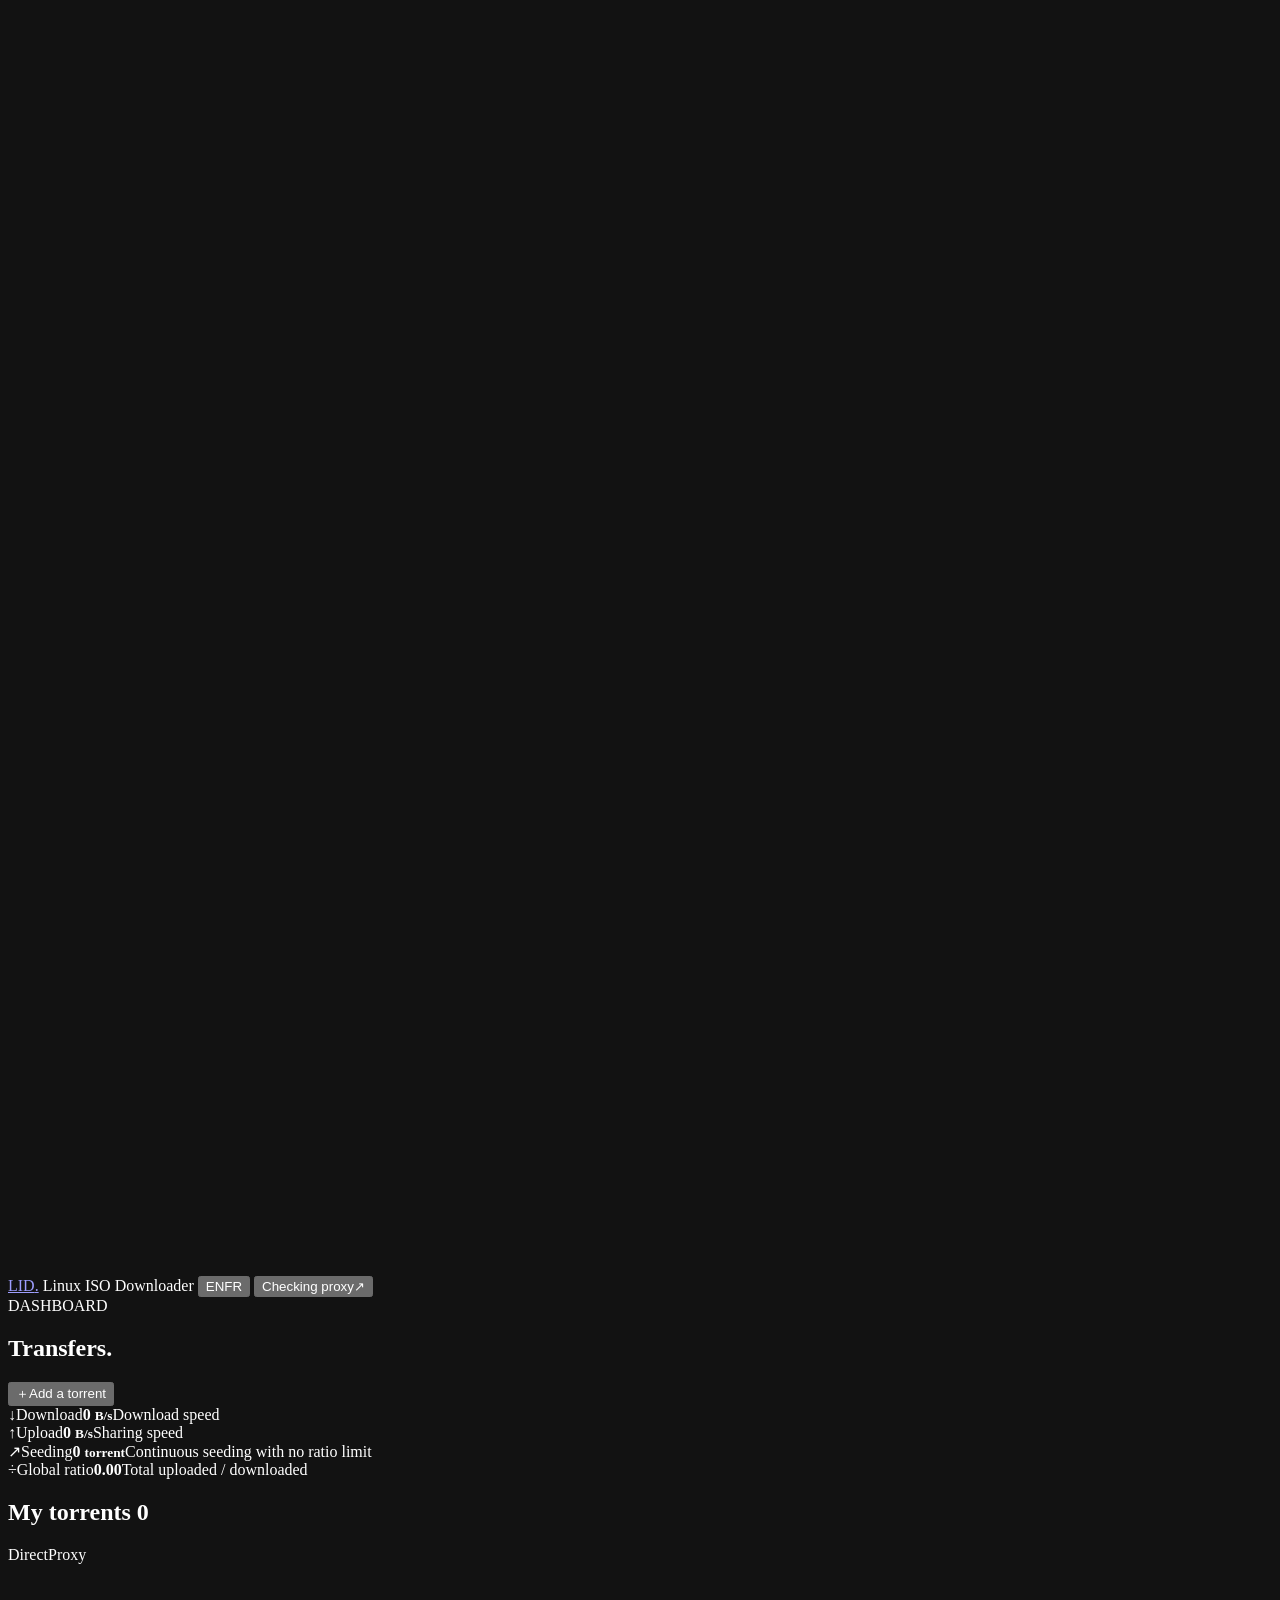
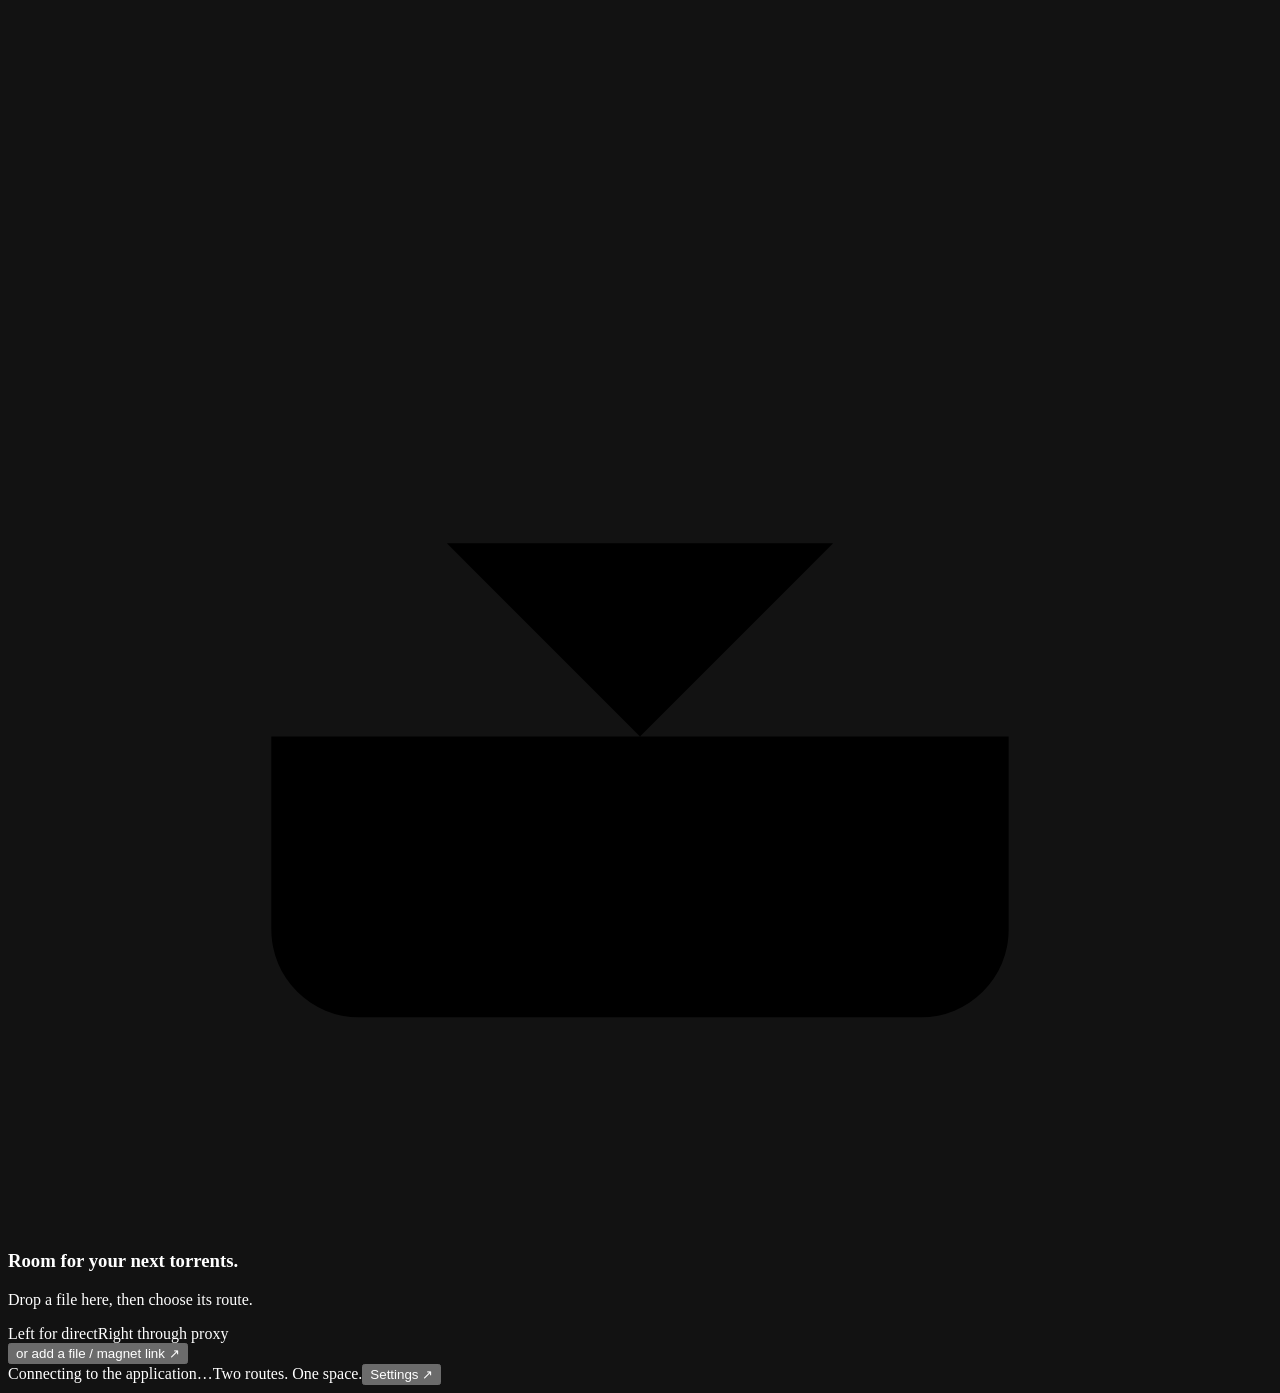
==== app/static/index.html @ afdf54bb "Publish Linux ISO Downloader" ====
<!doctype html>
<html lang="en">
  <head>
    <meta charset="utf-8" />
    <meta name="viewport" content="width=device-width, initial-scale=1" />
    <meta name="color-scheme" content="dark" />
    <meta name="theme-color" content="#101113" />
    <title>LID — Linux ISO Downloader</title>
    <link rel="icon" href="/static/icon.svg" type="image/svg+xml" />
    <link rel="stylesheet" href="/static/style.css" />
    <script src="/static/app.js" type="module"></script>
  </head>
  <body>
    <header class="header">
      <a class="brand" href="/" aria-label="LID, home" data-i18n-aria="app.home"
        ><svg viewBox="0 0 32 32" aria-hidden="true">
          <path d="M6 8v16M16 4v24M26 8v16" /></svg
        ><span>LID<span class="brand-dot">.</span></span></a
      >
      <span class="header-label" data-i18n="header.tagline"
        >Linux ISO Downloader</span
      >
      <button id="language-toggle" class="language-toggle" type="button">
        <span data-language="en" class="active">EN</span
        ><i aria-hidden="true"></i><span data-language="fr">FR</span>
      </button>
      <button
        id="proxy-status"
        class="status-button"
        aria-label="Proxy status"
        data-i18n-aria="header.proxy"
      >
        <span class="dot checking" id="proxy-dot"></span
        ><span id="proxy-short">Checking proxy</span
        ><span class="chevron">↗</span>
      </button>
    </header>

    <main>
      <section class="page-heading">
        <div>
          <span class="eyebrow" data-i18n="dashboard">DASHBOARD</span>
          <h1>
            <span data-i18n="transfers">Transfers</span
            ><span class="heading-dot">.</span>
          </h1>
        </div>
        <button class="button primary" id="add-button">
          <span class="add-icon" aria-hidden="true">＋</span
          ><span data-i18n="add.open">Add a torrent</span>
        </button>
      </section>
      <section
        class="metrics"
        aria-label="Global activity"
        data-i18n-aria="metrics.activity"
      >
        <div class="metric">
          <span class="metric-label"
            ><span class="metric-icon blue">↓</span
            ><span data-i18n="metrics.download">Download</span></span
          ><strong id="total-down">0 <small>B/s</small></strong
          ><span class="metric-note" data-i18n="metrics.download_note"
            >Download speed</span
          >
        </div>
        <div class="metric">
          <span class="metric-label"
            ><span class="metric-icon red">↑</span
            ><span data-i18n="metrics.upload">Upload</span></span
          ><strong id="total-up">0 <small>B/s</small></strong
          ><span class="metric-note" data-i18n="metrics.upload_note"
            >Sharing speed</span
          >
        </div>
        <div class="metric">
          <span class="metric-label"
            ><span class="metric-icon neutral">↗</span
            ><span data-i18n="metrics.seeding">Seeding</span></span
          ><strong id="total-seeding">0 <small>torrent</small></strong
          ><span class="metric-note" data-i18n="metrics.seeding_note"
            >Continuous seeding with no ratio limit</span
          >
        </div>
        <div class="metric">
          <span class="metric-label"
            ><span class="metric-icon neutral">÷</span
            ><span data-i18n="metrics.ratio">Global ratio</span></span
          ><strong id="global-ratio">0.00</strong
          ><span class="metric-note" data-i18n="metrics.ratio_note"
            >Total uploaded / downloaded</span
          >
        </div>
      </section>

      <section class="transfers" aria-labelledby="list-title">
        <div class="list-heading">
          <h2 id="list-title">
            <span data-i18n="list.title">My torrents</span>
            <span id="torrent-count" class="count">0</span>
          </h2>
          <div class="route-legend">
            <span
              ><i class="blue-bg"></i
              ><span data-i18n="list.direct">Direct</span></span
            ><span
              ><i class="red-bg"></i
              ><span data-i18n="list.proxy">Proxy</span></span
            >
          </div>
        </div>
        <div
          id="connection-error"
          class="inline-error"
          role="status"
          hidden
        ></div>
        <div id="empty" class="empty">
          <div class="empty-art" aria-hidden="true">
            <svg viewBox="0 0 72 72">
              <path
                d="M36 13v31m-11-11 11 11 11-11M15 44v11a5 5 0 0 0 5 5h32a5 5 0 0 0 5-5V44"
              /></svg
            ><span class="empty-orbit blue-orbit"></span
            ><span class="empty-orbit red-orbit"></span>
          </div>
          <h3 data-i18n="empty.title">Room for your next torrents.</h3>
          <p data-i18n="empty.text">Drop a file here, then choose its route.</p>
          <div class="empty-routes">
            <span
              ><i class="blue-bg"></i
              ><span data-i18n="empty.left">Left for direct</span></span
            ><span
              ><i class="red-bg"></i
              ><span data-i18n="empty.right">Right through proxy</span></span
            >
          </div>
          <button class="text-button" id="empty-add">
            <span data-i18n="empty.add">or add a file / magnet link</span>
            <span aria-hidden="true">↗</span>
          </button>
        </div>
        <div class="table-labels" id="table-labels" hidden>
          <span data-i18n="list.torrent">TORRENT</span
          ><span data-i18n="list.progress">PROGRESS</span
          ><span data-i18n="list.transfer">DOWNLOAD / UPLOAD</span
          ><span data-i18n="list.actions">ACTIONS</span>
        </div>
        <div
          id="torrent-list"
          aria-label="Torrent list"
          data-i18n-aria="list.aria"
        ></div>
      </section>
      <footer class="footer">
        <span
          ><span class="tiny-dot" id="live-dot"></span
          ><span id="live-label" data-i18n="footer.connecting"
            >Connecting to the application…</span
          ></span
        ><span data-i18n="footer.tagline">Two routes. One space.</span
        ><button
          id="storage-button"
          class="text-button"
          data-i18n="settings.open"
        >
          Settings ↗
        </button>
      </footer>
    </main>

    <div id="drop-overlay" class="drop-overlay" hidden>
      <div class="drop-zone direct-zone" data-drop-mode="direct">
        <div class="drop-inner">
          <span class="drop-number">01 / DIRECT</span>
          <div class="drop-icon">↓</div>
          <h2 data-i18n="drop.direct_title">Download directly</h2>
          <p data-i18n="drop.direct_text">Uses your Internet connection.</p>
          <span class="drop-action"
            ><span data-i18n="drop.left">Drop on the left</span
            ><span>↙</span></span
          >
        </div>
      </div>
      <div class="drop-zone proxy-zone" data-drop-mode="proxy">
        <div class="drop-inner">
          <span class="drop-number">02 / PROXY SOCKS5</span>
          <div class="drop-icon">↘</div>
          <h2 data-i18n="drop.proxy_title">Download through proxy</h2>
          <p data-i18n="drop.proxy_text">
            Transfer exclusively through the proxy.
          </p>
          <span class="drop-action"
            ><span data-i18n="drop.right">Drop on the right</span
            ><span>↘</span></span
          >
        </div>
      </div>
      <span class="drop-hint" data-i18n="drop.hint"
        >.torrent · Release the file in the route you want</span
      >
    </div>

    <dialog id="add-dialog">
      <div class="dialog-heading">
        <div>
          <span class="eyebrow" data-i18n="add.eyebrow">NEW TRANSFER</span>
          <h2 data-i18n="add.title">Choose a route.</h2>
        </div>
        <button class="icon-button dialog-close" aria-label="Close" data-i18n-aria="add.close">✕</button>
      </div>
      <div
        class="mode-picker"
        aria-label="Transfer mode"
        data-i18n-aria="add.mode_aria"
      >
        <button
          class="mode-choice direct-choice"
          data-mode="direct"
          aria-pressed="false"
        >
          <span class="choice-icon">↓</span><strong>Direct</strong
          ><span data-i18n="add.direct_note"
            >Your Internet connection</span
          ></button
        ><button
          class="mode-choice proxy-choice"
          data-mode="proxy"
          aria-pressed="false"
        >
          <span class="choice-icon">↘</span><strong>Proxy</strong
          ><span id="proxy-choice-address">SOCKS5</span>
        </button>
      </div>
      <p class="mode-help" id="mode-help" data-i18n="add.mode_help">
        The route is preserved during download and seeding.
      </p>
      <button class="button file-button" id="pick-files" disabled>
        <span>＋</span><span data-i18n="add.files">Choose .torrent files</span>
      </button>
      <input
        type="file"
        id="file-input"
        accept=".torrent,application/x-bittorrent"
        multiple
        hidden
      />
      <div class="divider">
        <span data-i18n="add.or_magnet">OR A MAGNET LINK</span>
      </div>
      <form id="magnet-form">
        <label for="magnet-input" class="sr-only" data-i18n="add.magnet_label"
          >Magnet link</label
        ><input
          id="magnet-input"
          type="text"
          placeholder="magnet:?xt=urn:btih:…"
          autocomplete="off"
          spellcheck="false"
          required
          maxlength="32768"
        /><button
          type="submit"
          id="magnet-submit"
          class="button primary"
          disabled
        >
          <span data-i18n="add.magnet">Add link</span><span>↗</span>
        </button>
      </form>
      <p id="add-error" class="form-error" role="alert" hidden></p>
    </dialog>

    <dialog id="folders-dialog" class="settings-dialog" aria-labelledby="folders-title">
      <div class="dialog-heading">
        <div>
          <span class="eyebrow" data-i18n="settings.eyebrow">CONFIGURATION</span>
          <h2 id="folders-title" data-i18n="settings.title">LID settings.</h2>
          <span class="sr-only" data-i18n="folders.title">Your folders.</span>
        </div>
        <div class="settings-heading-actions">
          <button id="settings-language-toggle" class="language-toggle" type="button" data-i18n-aria="language.toggle">
            <span data-language="en" class="active">EN</span><i aria-hidden="true"></i><span data-language="fr">FR</span>
          </button>
          <button class="icon-button dialog-close" aria-label="Close" data-i18n-aria="add.close">✕</button>
        </div>
      </div>
      <div id="setup-banner" class="setup-banner" hidden>
        <strong data-i18n="settings.welcome">Welcome to LID.</strong>
        <span data-i18n="settings.setup_note">Torrent engines stay stopped until this configuration is saved.</span>
      </div>
      <nav class="settings-steps" aria-label="Configuration steps" data-i18n-aria="settings.steps_aria">
        <button type="button" data-step-button="1" aria-current="step" data-i18n-aria="settings.step_storage"><b>1</b><span data-i18n="settings.step_storage">Storage</span></button>
        <button type="button" data-step-button="2" data-i18n-aria="settings.step_connections"><b>2</b><span data-i18n="settings.step_connections">Connections</span></button>
        <button type="button" data-step-button="3" data-i18n-aria="settings.step_performance"><b>3</b><span data-i18n="settings.step_performance">Performance</span></button>
      </nav>
      <form id="folder-settings-form">
        <section class="settings-page" data-step="1">
          <h3 data-i18n="settings.storage_title">Storage</h3>
          <p class="mode-help" data-i18n="settings.storage_help">Choose folders on the machine running LID. They must be separate and cannot be symbolic links.</p>
          <label for="downloads-folder" class="folder-label" data-i18n="folders.incoming">Downloads in progress</label>
          <div class="folder-input-row"><input id="downloads-folder" type="text" required maxlength="4096" autocomplete="off" spellcheck="false" /><button class="button" type="button" data-browse-field="downloads-folder" data-i18n="folders.browse">Browse</button></div>
          <label for="completed-folder" class="folder-label" data-i18n="folders.completed">Completed downloads</label>
          <div class="folder-input-row"><input id="completed-folder" type="text" maxlength="4096" autocomplete="off" spellcheck="false" data-i18n-placeholder="folders.completed_placeholder" /><button class="button" type="button" data-browse-field="completed-folder" data-i18n="folders.browse">Browse</button></div>
          <label class="folder-toggle"><input id="move-enabled" type="checkbox" disabled /><span data-i18n="folders.move">Move completed downloads</span></label>
          <label for="state-folder" class="folder-label" data-i18n="settings.state_folder">Internal LID data</label>
          <div class="folder-input-row"><input id="state-folder" type="text" required maxlength="4096" autocomplete="off" spellcheck="false" /><button class="button" type="button" data-browse-field="state-folder" data-i18n="folders.browse">Browse</button></div>
          <p class="mode-help" data-i18n="settings.state_help">Changing this folder restarts LID and safely moves resume data and indexes.</p>
        </section>

        <section class="settings-page" data-step="2" hidden>
          <h3 data-i18n="settings.connections_title">Connections</h3>
          <div class="settings-grid">
            <label><span data-i18n="settings.web_host">Local web address</span><select id="server-host"><option value="127.0.0.1">127.0.0.1 (IPv4)</option><option value="::1">::1 (IPv6)</option></select></label>
            <label><span data-i18n="settings.web_port">Web port</span><input id="server-port" type="number" min="1024" max="65535" required /></label>
            <label><span data-i18n="settings.direct_port">Direct TCP / UDP port</span><input id="direct-port" type="number" min="1024" max="65535" required /></label>
            <label class="check-field"><input id="direct-upnp" type="checkbox" /><span data-i18n="settings.upnp">Enable UPnP for direct transfers</span></label>
          </div>
          <div class="settings-group proxy-settings">
            <label class="folder-toggle"><input id="proxy-enabled" type="checkbox" /><span data-i18n="settings.proxy_enabled">Enable SOCKS5 proxy mode</span></label>
            <div class="settings-grid" data-proxy-fields>
              <label><span data-i18n="settings.proxy_host">Proxy host</span><input id="proxy-host" type="text" maxlength="253" /></label>
              <label><span data-i18n="settings.proxy_port">Proxy port</span><input id="proxy-port" type="number" min="1" max="65535" /></label>
              <label><span data-i18n="settings.proxy_username">Username</span><input id="proxy-username" type="text" autocomplete="username" /></label>
              <label><span data-i18n="settings.proxy_password">Password</span><input id="proxy-password" type="password" autocomplete="new-password" data-i18n-placeholder="settings.password_keep" /></label>
              <label><span data-i18n="settings.proxy_udp">UDP through proxy</span><select id="proxy-udp"><option value="auto" data-i18n="settings.udp_auto">Automatic, TCP fallback</option><option value="off" data-i18n="settings.udp_off">Disabled</option></select></label>
              <label class="check-field"><input id="proxy-clear-password" type="checkbox" /><span data-i18n="settings.clear_password">Delete saved password</span></label>
            </div>
            <button class="button proxy-test" id="settings-proxy-test" type="button" data-i18n="settings.test_proxy">Test proxy</button>
            <p id="settings-proxy-result" class="mode-help" role="status"></p>
          </div>
          <details class="advanced-settings">
            <summary data-i18n="settings.advanced">Advanced</summary>
            <div class="settings-grid">
              <label><span data-i18n="settings.timeout">Proxy timeout (seconds)</span><input id="proxy-timeout" type="number" min="0.2" max="60" step="0.1" required /></label>
              <label><span data-i18n="settings.check_interval">Health check interval (seconds)</span><input id="proxy-check-interval" type="number" min="2" max="600" step="0.1" required /></label>
              <label><span data-i18n="settings.dns_server">Remote DNS server</span><input id="proxy-dns" type="text" required /></label>
              <label class="wide"><span data-i18n="settings.dht_nodes">DHT bootstrap nodes (one host:port per line)</span><textarea id="proxy-dht" rows="3"></textarea></label>
            </div>
          </details>
        </section>

        <section class="settings-page" data-step="3" hidden>
          <h3 data-i18n="settings.performance_title">Performance and review</h3>
          <p class="mode-help" data-i18n="settings.performance_help">Limits are in bytes per second. Use 0 for unlimited bandwidth.</p>
          <div class="settings-grid">
            <label><span data-i18n="settings.upload_limit">Upload limit (B/s)</span><input id="upload-limit" type="number" min="0" step="1" required /></label>
            <label><span data-i18n="settings.download_limit">Download limit (B/s)</span><input id="download-limit" type="number" min="0" step="1" required /></label>
            <label><span data-i18n="settings.connections">Connection limit</span><input id="connections-limit" type="number" min="10" max="10000" required /></label>
            <label><span data-i18n="settings.file_pool">Open file pool</span><input id="file-pool-size" type="number" min="10" max="10000" required /></label>
            <label><span data-i18n="settings.save_interval">Resume save interval (seconds)</span><input id="save-interval" type="number" min="1" max="600" step="0.1" required /></label>
          </div>
          <div id="settings-review" class="settings-review"></div>
          <p id="settings-load-error" class="form-error" hidden></p>
        </section>

        <div class="settings-actions">
          <button class="button" id="settings-previous" type="button" data-i18n="settings.previous" hidden>Previous</button>
          <span></span>
          <button class="button primary" id="settings-next" type="button" data-i18n="settings.next">Next</button>
          <button class="button primary" id="folders-save" type="submit" data-i18n="settings.save" hidden>Save settings</button>
        </div>
      </form>
      <section
        id="folder-browser"
        hidden
        aria-label="Folder browser"
        data-i18n-aria="folders.browser_aria"
      >
        <div id="folder-shortcuts" class="folder-shortcuts"></div>
        <form id="browser-path-form" class="folder-input-row">
          <label
            for="browser-path"
            class="sr-only"
            data-i18n="folders.path_label"
            >Path to browse</label
          ><input
            id="browser-path"
            type="text"
            maxlength="4096"
            autocomplete="off"
            spellcheck="false"
          /><button class="button" type="submit" data-i18n="folders.go">
            Go
          </button>
        </form>
        <button
          class="text-button folder-parent"
          id="folder-parent"
          type="button"
        >
          <span data-i18n="folders.parent">↑ Parent folder</span>
        </button>
        <p
          id="folder-loading"
          class="mode-help"
          role="status"
          hidden
          data-i18n="folders.loading"
        >
          Reading folders…
        </p>
        <div
          id="folder-list"
          class="folder-list"
          aria-label="Subfolders"
          data-i18n-aria="folders.subfolders"
        ></div>
        <p id="folder-empty" class="mode-help" hidden data-i18n="folders.empty">
          No accessible subfolders.
        </p>
        <button
          class="text-button"
          id="folder-more"
          type="button"
          hidden
          data-i18n="folders.more"
        >
          Show more
        </button>
        <div class="folder-browser-actions">
          <button
            class="button"
            id="folder-back"
            type="button"
            data-i18n="folders.back"
          >
            Back</button
          ><button
            class="button primary"
            id="folder-choose"
            type="button"
            data-i18n="folders.choose"
          >
            Choose this folder
          </button>
        </div>
      </section>
      <section id="settings-restarting" class="settings-restarting" hidden role="status">
        <span class="restart-spinner" aria-hidden="true"></span>
        <h3 data-i18n="settings.restarting">LID is restarting…</h3>
        <p data-i18n="settings.restarting_help">This page will reconnect automatically.</p>
        <a id="settings-future-url" class="text-button" href="#"></a>
      </section>
      <p id="folders-error" class="form-error" role="alert" hidden></p>
    </dialog>
    <dialog id="proxy-dialog">
      <div class="dialog-heading">
        <div>
          <span class="eyebrow" data-i18n="proxy.eyebrow">CONNECTION</span>
          <h2 data-i18n="proxy.title">Your proxy.</h2>
        </div>
        <button
          class="icon-button dialog-close"
          aria-label="Close"
          data-i18n-aria="add.close"
        >
          ✕
        </button>
      </div>
      <p class="proxy-address" id="proxy-address">—</p>
      <p id="proxy-message" class="proxy-message">Checking…</p>
      <dl class="diagnostic-list">
        <div>
          <dt data-i18n="proxy.tcp">TCP traffic</dt>
          <dd id="tcp-result">Pending</dd>
        </div>
        <div>
          <dt data-i18n="proxy.udp">UDP relay</dt>
          <dd id="udp-result">Pending</dd>
        </div>
        <div>
          <dt data-i18n="proxy.last_check">Last check</dt>
          <dd id="checked-at">—</dd>
        </div>
        <div>
          <dt data-i18n="proxy.audit">Leak audit</dt>
          <dd data-i18n="proxy.not_certified">Not certified</dd>
        </div>
      </dl>
      <p class="diagnostic-note" data-i18n="proxy.note">
        The connection test checks access to the proxy. The network traffic
        audit is a separate control; this test does not provide an absolute
        guarantee.
      </p>
      <button class="button file-button" id="recheck" data-i18n="proxy.recheck">
        Check connection ↗
      </button>
    </dialog>
    <div
      id="toast-region"
      class="toast-region"
      aria-live="polite"
      aria-atomic="false"
    ></div>
  </body>
</html>
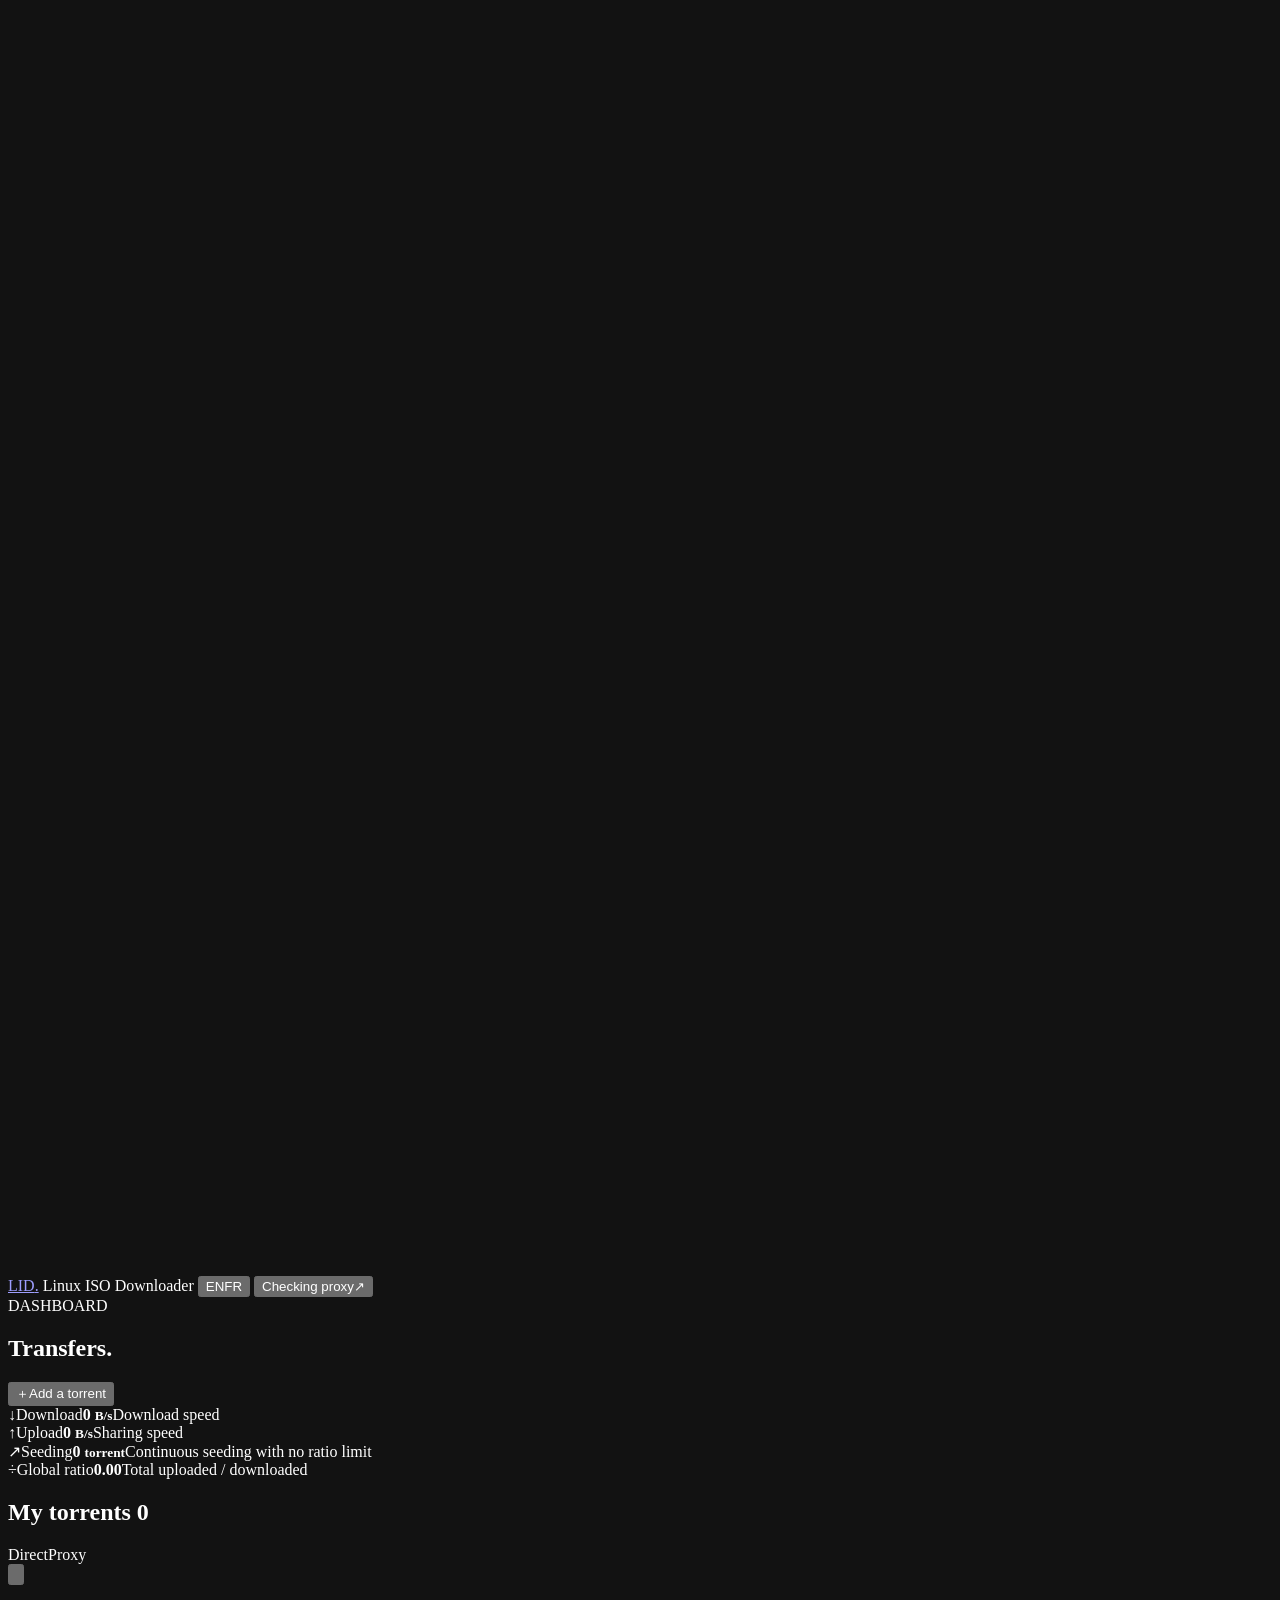
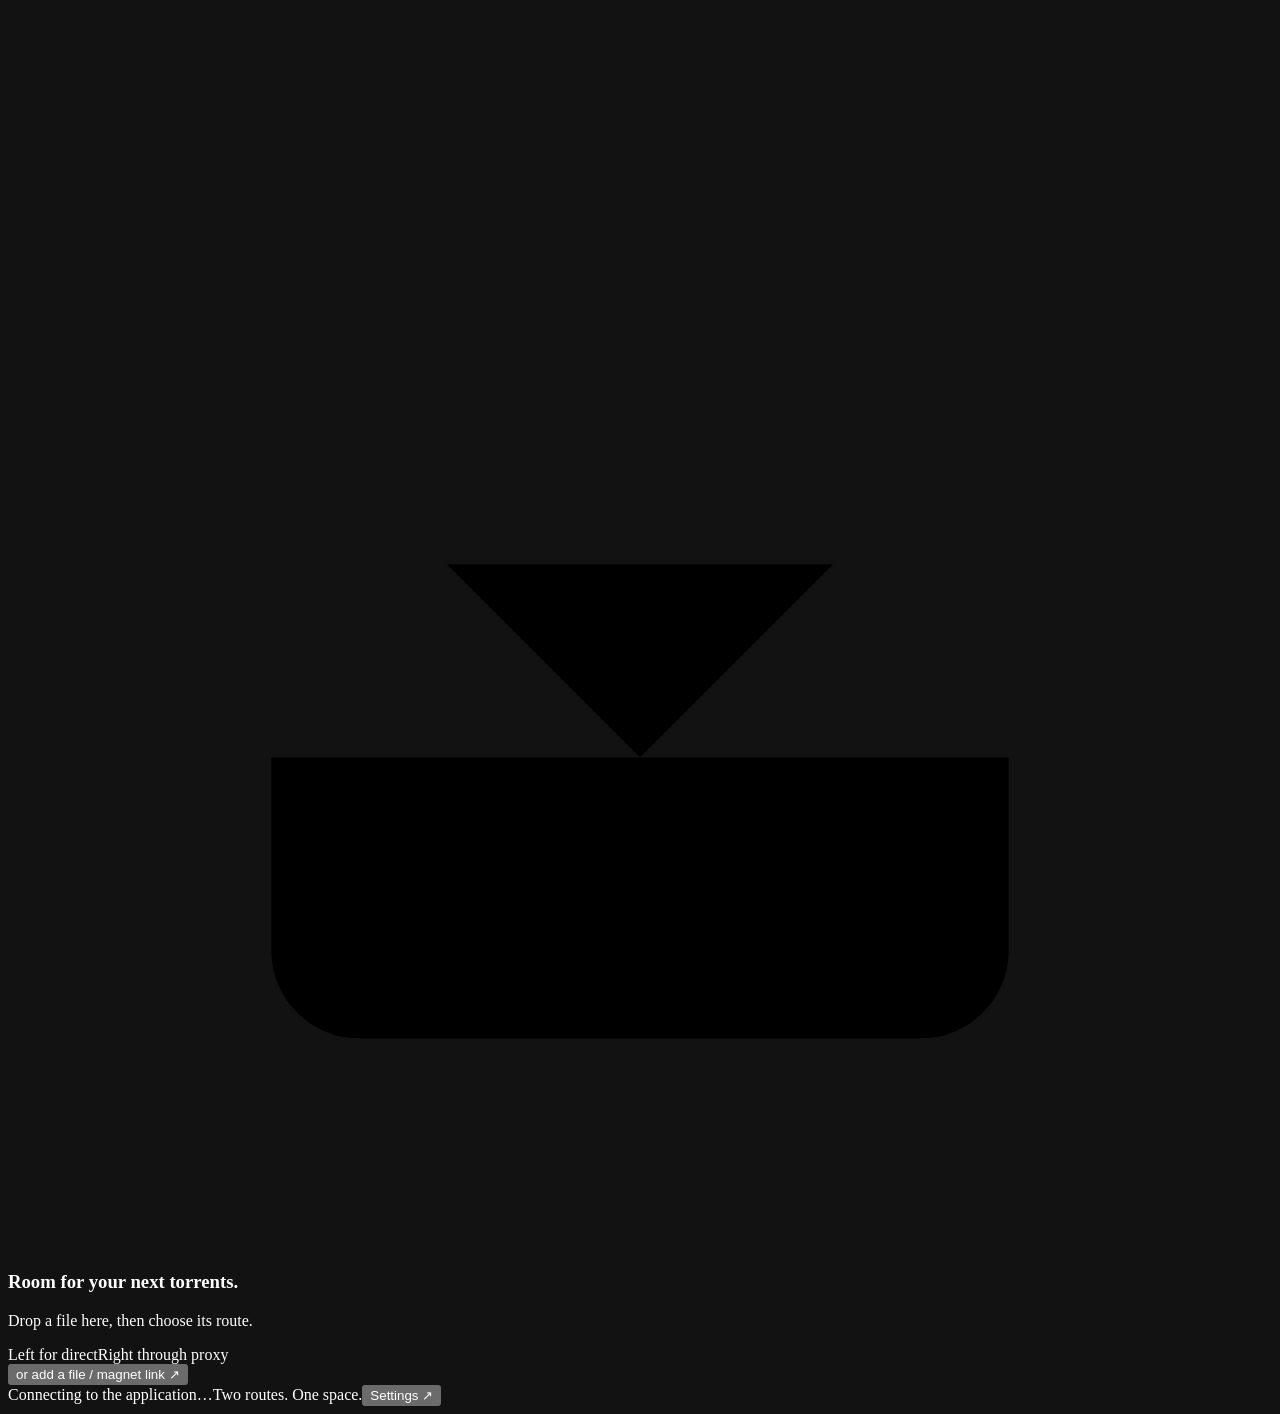
==== commit 6cc1502f: "Dashboard: compact view toggle (DASH-COMPACT-001..003) A toggle next to "My torrents" switches the l" ====
--- a/app/static/index.html
+++ b/app/static/index.html
@@ -99,14 +99,31 @@
             <span data-i18n="list.title">My torrents</span>
             <span id="torrent-count" class="count">0</span>
           </h2>
-          <div class="route-legend">
-            <span
-              ><i class="blue-bg"></i
-              ><span data-i18n="list.direct">Direct</span></span
-            ><span
-              ><i class="red-bg"></i
-              ><span data-i18n="list.proxy">Proxy</span></span
+          <div class="disk-widget" id="disk-widget" hidden></div>
+          <div class="list-tools">
+            <div class="route-legend">
+              <span
+                ><i class="blue-bg"></i
+                ><span data-i18n="list.direct">Direct</span></span
+              ><span
+                ><i class="red-bg"></i
+                ><span data-i18n="list.proxy">Proxy</span></span
+              >
+            </div>
+            <button
+              id="compact-toggle"
+              class="view-toggle"
+              type="button"
+              aria-pressed="false"
+              title="Compact view"
+              aria-label="Compact view"
+              data-i18n-title="list.compact"
+              data-i18n-aria="list.compact"
             >
+              <svg viewBox="0 0 16 16" aria-hidden="true">
+                <path d="M2 4h12M2 8h12M2 12h12" />
+              </svg>
+            </button>
           </div>
         </div>
         <div
@@ -311,7 +328,7 @@
         <section class="settings-page" data-step="2" hidden>
           <h3 data-i18n="settings.connections_title">Connections</h3>
           <div class="settings-grid">
-            <label><span data-i18n="settings.web_host">Local web address</span><select id="server-host"><option value="127.0.0.1">127.0.0.1 (IPv4)</option><option value="::1">::1 (IPv6)</option></select></label>
+            <label><span data-i18n="settings.web_host">Web listen address</span><select id="server-host"><option value="0.0.0.0">0.0.0.0 (local network)</option><option value="127.0.0.1">127.0.0.1 (local only)</option><option value="::1">::1 (IPv6 local only)</option></select></label>
             <label><span data-i18n="settings.web_port">Web port</span><input id="server-port" type="number" min="1024" max="65535" required /></label>
             <label><span data-i18n="settings.direct_port">Direct TCP / UDP port</span><input id="direct-port" type="number" min="1024" max="65535" required /></label>
             <label class="check-field"><input id="direct-upnp" type="checkbox" /><span data-i18n="settings.upnp">Enable UPnP for direct transfers</span></label>
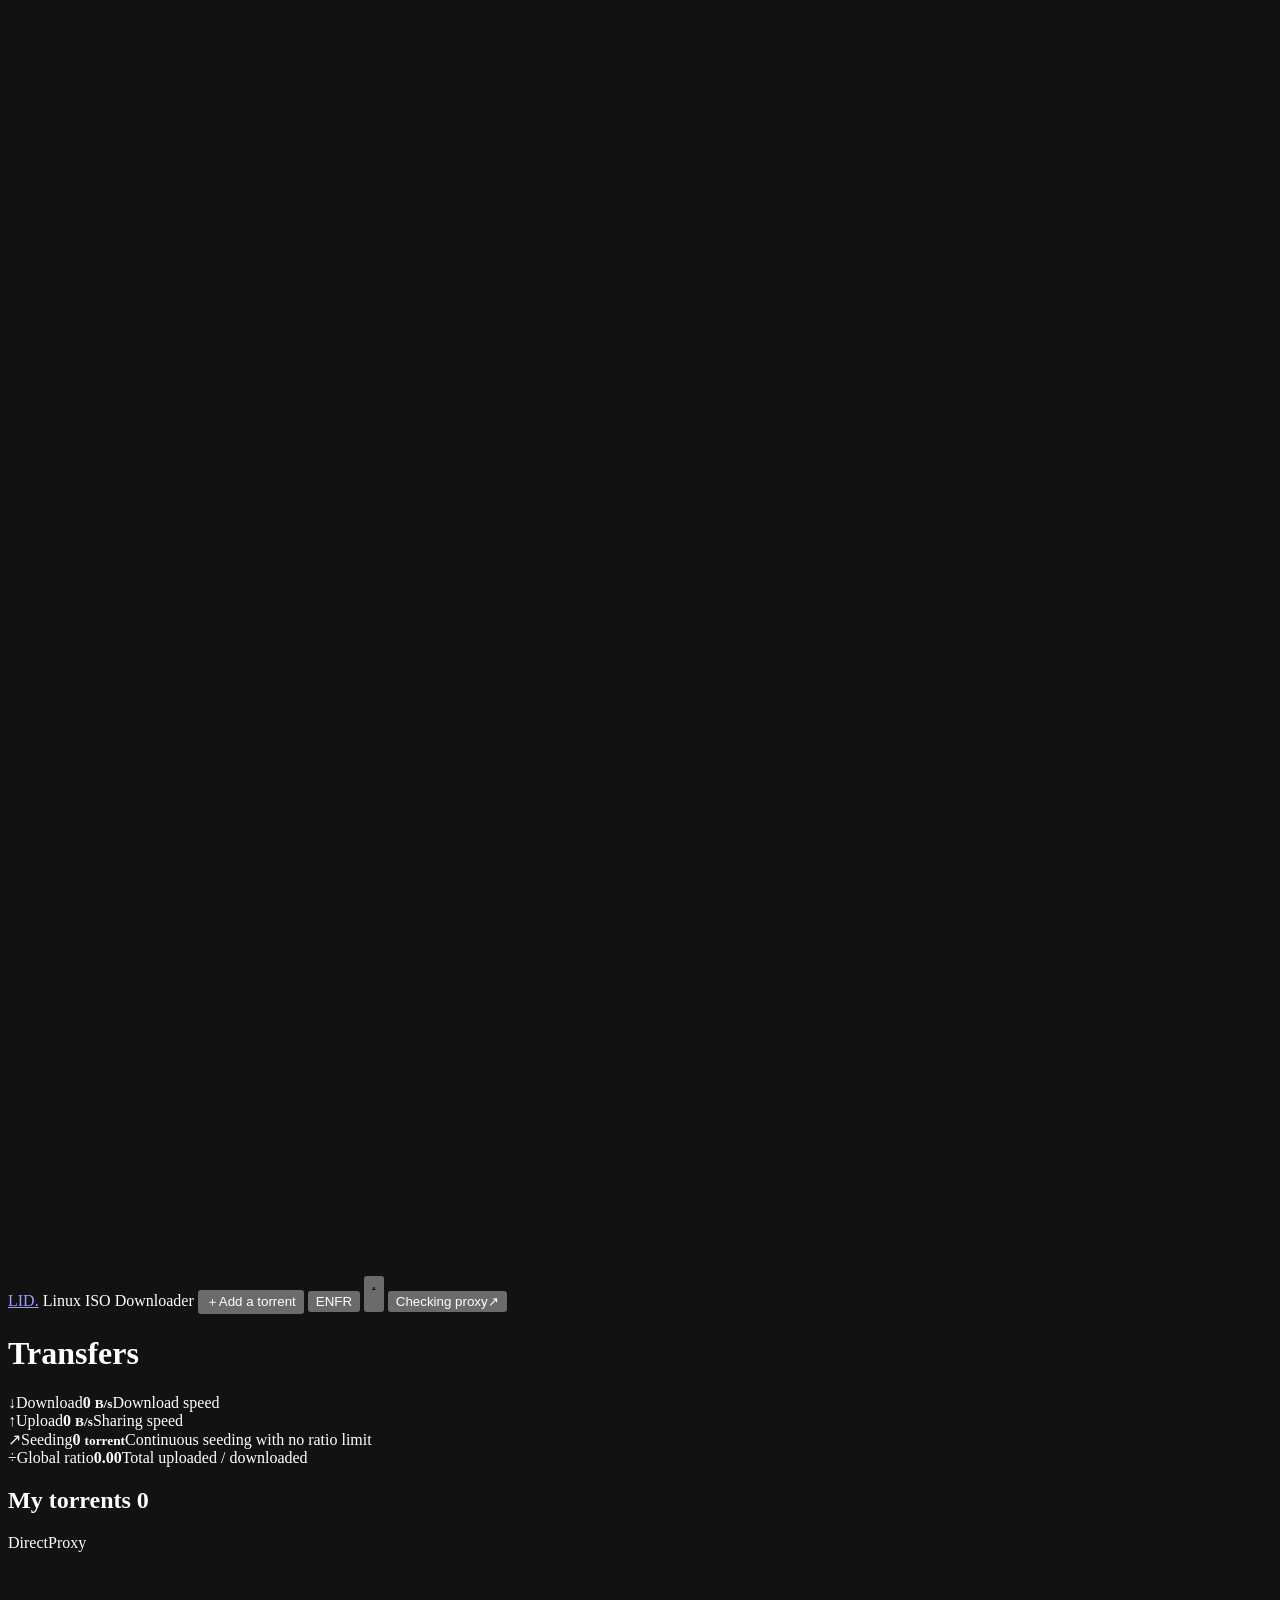
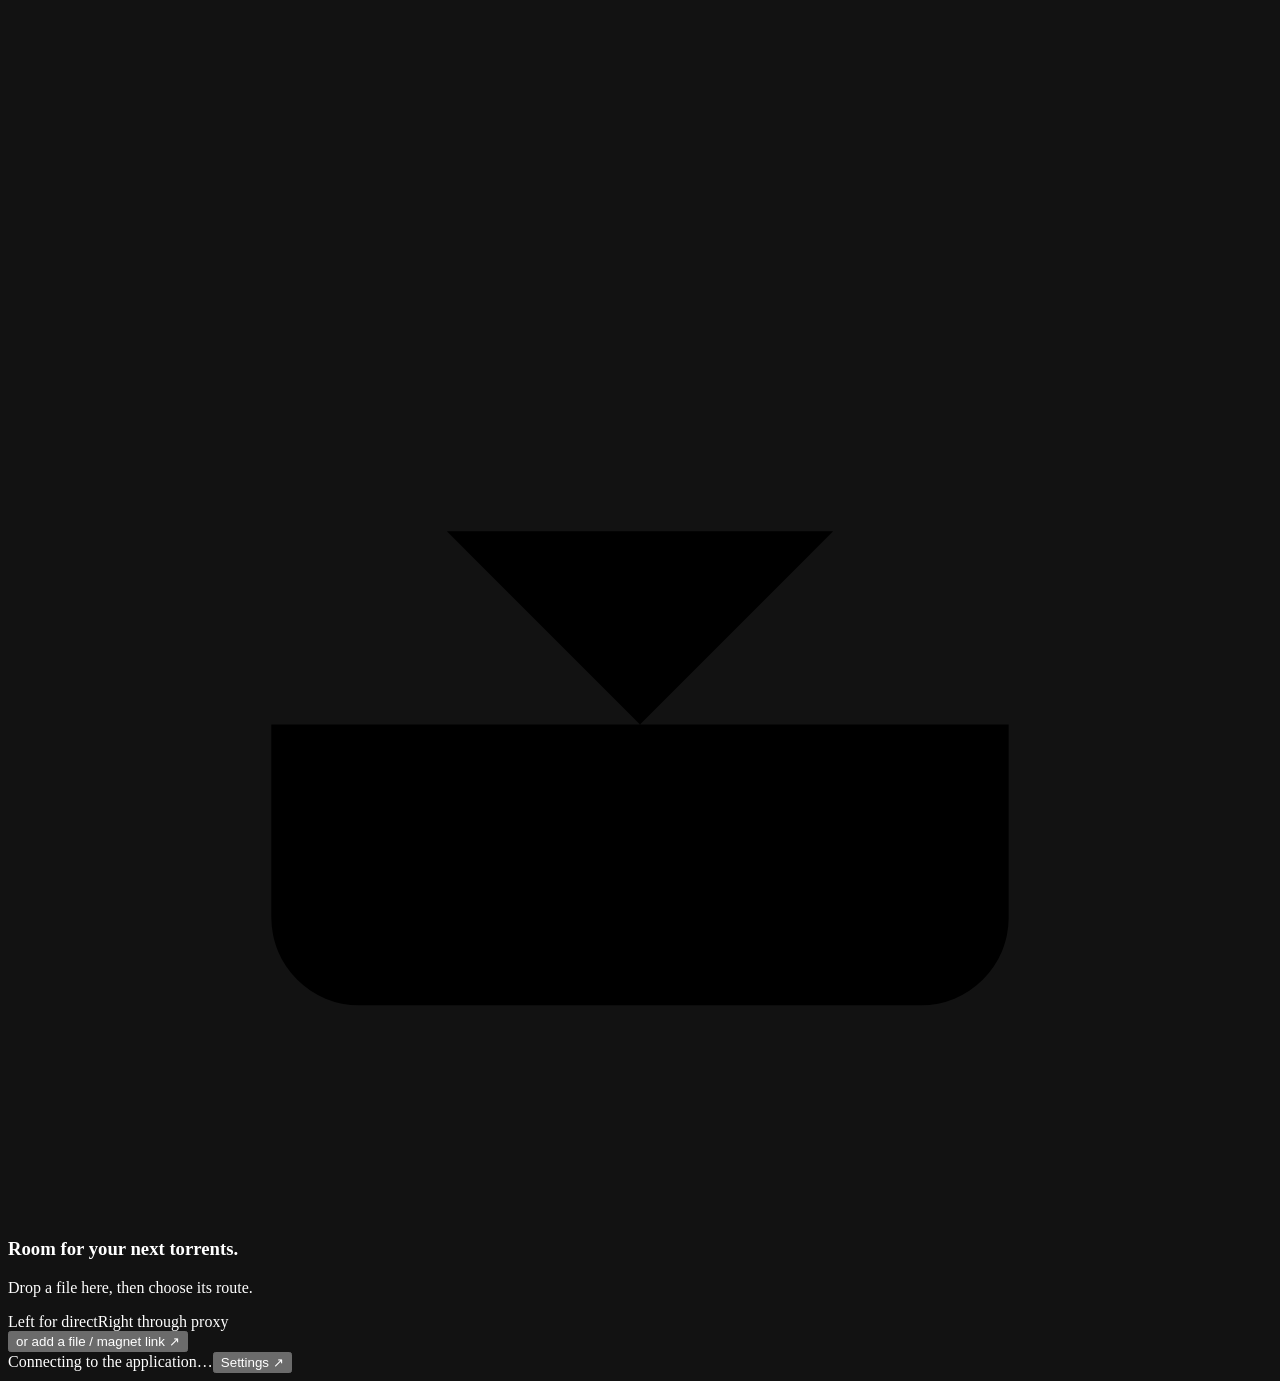
==== commit 16ddb882: "Dashboard: centered add button, disk usage in footer and pie card - Drop the "Dashboard / Transfers." ====
--- a/app/static/index.html
+++ b/app/static/index.html
@@ -20,9 +20,31 @@
       <span class="header-label" data-i18n="header.tagline"
         >Linux ISO Downloader</span
       >
+      <button class="button primary" id="add-button">
+        <span class="add-icon" aria-hidden="true">＋</span
+        ><span class="add-label" data-i18n="add.open">Add a torrent</span>
+      </button>
       <button id="language-toggle" class="language-toggle" type="button">
         <span data-language="en" class="active">EN</span
         ><i aria-hidden="true"></i><span data-language="fr">FR</span>
+      </button>
+      <button
+        id="compact-toggle"
+        class="view-toggle"
+        type="button"
+        aria-pressed="false"
+        title="Compact view"
+        aria-label="Compact view"
+        data-i18n-title="list.compact"
+        data-i18n-aria="list.compact"
+      >
+        <svg class="icon-normal" viewBox="0 0 16 16" aria-hidden="true">
+          <rect x="2" y="2.5" width="12" height="4.5" rx="1" />
+          <rect x="2" y="9" width="12" height="4.5" rx="1" />
+        </svg>
+        <svg class="icon-compact" viewBox="0 0 16 16" aria-hidden="true">
+          <path d="M2 3h12M2 6.33h12M2 9.67h12M2 13h12" />
+        </svg>
       </button>
       <button
         id="proxy-status"
@@ -37,19 +59,7 @@
     </header>
 
     <main>
-      <section class="page-heading">
-        <div>
-          <span class="eyebrow" data-i18n="dashboard">DASHBOARD</span>
-          <h1>
-            <span data-i18n="transfers">Transfers</span
-            ><span class="heading-dot">.</span>
-          </h1>
-        </div>
-        <button class="button primary" id="add-button">
-          <span class="add-icon" aria-hidden="true">＋</span
-          ><span data-i18n="add.open">Add a torrent</span>
-        </button>
-      </section>
+      <h1 class="sr-only" data-i18n="transfers">Transfers</h1>
       <section
         class="metrics"
         aria-label="Global activity"
@@ -91,6 +101,28 @@
             >Total uploaded / downloaded</span
           >
         </div>
+        <div class="metric metric-disk" id="destination-disk" hidden>
+          <span class="metric-label"
+            ><span class="metric-icon neutral">◔</span
+            ><span data-i18n="metrics.destination">Destination disk</span></span
+          >
+          <div class="disk-pie-row">
+            <svg class="disk-pie ok" viewBox="0 0 32 32" role="img">
+              <circle class="disk-pie-free" cx="16" cy="16" r="16" />
+              <circle
+                class="disk-pie-used"
+                cx="16"
+                cy="16"
+                r="8"
+                pathLength="100"
+                stroke-dasharray="0 100"
+                transform="rotate(-90 16 16)"
+              />
+            </svg>
+            <strong id="destination-percent">0 %</strong>
+          </div>
+          <span class="metric-note" id="destination-text"></span>
+        </div>
       </section>
 
       <section class="transfers" aria-labelledby="list-title">
@@ -99,31 +131,14 @@
             <span data-i18n="list.title">My torrents</span>
             <span id="torrent-count" class="count">0</span>
           </h2>
-          <div class="disk-widget" id="disk-widget" hidden></div>
-          <div class="list-tools">
-            <div class="route-legend">
-              <span
-                ><i class="blue-bg"></i
-                ><span data-i18n="list.direct">Direct</span></span
-              ><span
-                ><i class="red-bg"></i
-                ><span data-i18n="list.proxy">Proxy</span></span
-              >
-            </div>
-            <button
-              id="compact-toggle"
-              class="view-toggle"
-              type="button"
-              aria-pressed="false"
-              title="Compact view"
-              aria-label="Compact view"
-              data-i18n-title="list.compact"
-              data-i18n-aria="list.compact"
+          <div class="route-legend">
+            <span
+              ><i class="blue-bg"></i
+              ><span data-i18n="list.direct">Direct</span></span
+            ><span
+              ><i class="red-bg"></i
+              ><span data-i18n="list.proxy">Proxy</span></span
             >
-              <svg viewBox="0 0 16 16" aria-hidden="true">
-                <path d="M2 4h12M2 8h12M2 12h12" />
-              </svg>
-            </button>
           </div>
         </div>
         <div
@@ -175,7 +190,10 @@
           ><span id="live-label" data-i18n="footer.connecting"
             >Connecting to the application…</span
           ></span
-        ><span data-i18n="footer.tagline">Two routes. One space.</span
+        ><span class="footer-disk" id="temporary-disk" hidden
+          ><span class="disk-label" data-i18n="disk.downloads">Downloads</span
+          ><span class="disk-text"></span
+          ><span class="disk-bar ok"><span class="disk-fill"></span></span></span
         ><button
           id="storage-button"
           class="text-button"
@@ -252,7 +270,7 @@
       <p class="mode-help" id="mode-help" data-i18n="add.mode_help">
         The route is preserved during download and seeding.
       </p>
-      <button class="button file-button" id="pick-files" disabled>
+      <button class="button file-button" id="pick-files">
         <span>＋</span><span data-i18n="add.files">Choose .torrent files</span>
       </button>
       <input
@@ -280,7 +298,6 @@
           type="submit"
           id="magnet-submit"
           class="button primary"
-          disabled
         >
           <span data-i18n="add.magnet">Add link</span><span>↗</span>
         </button>
